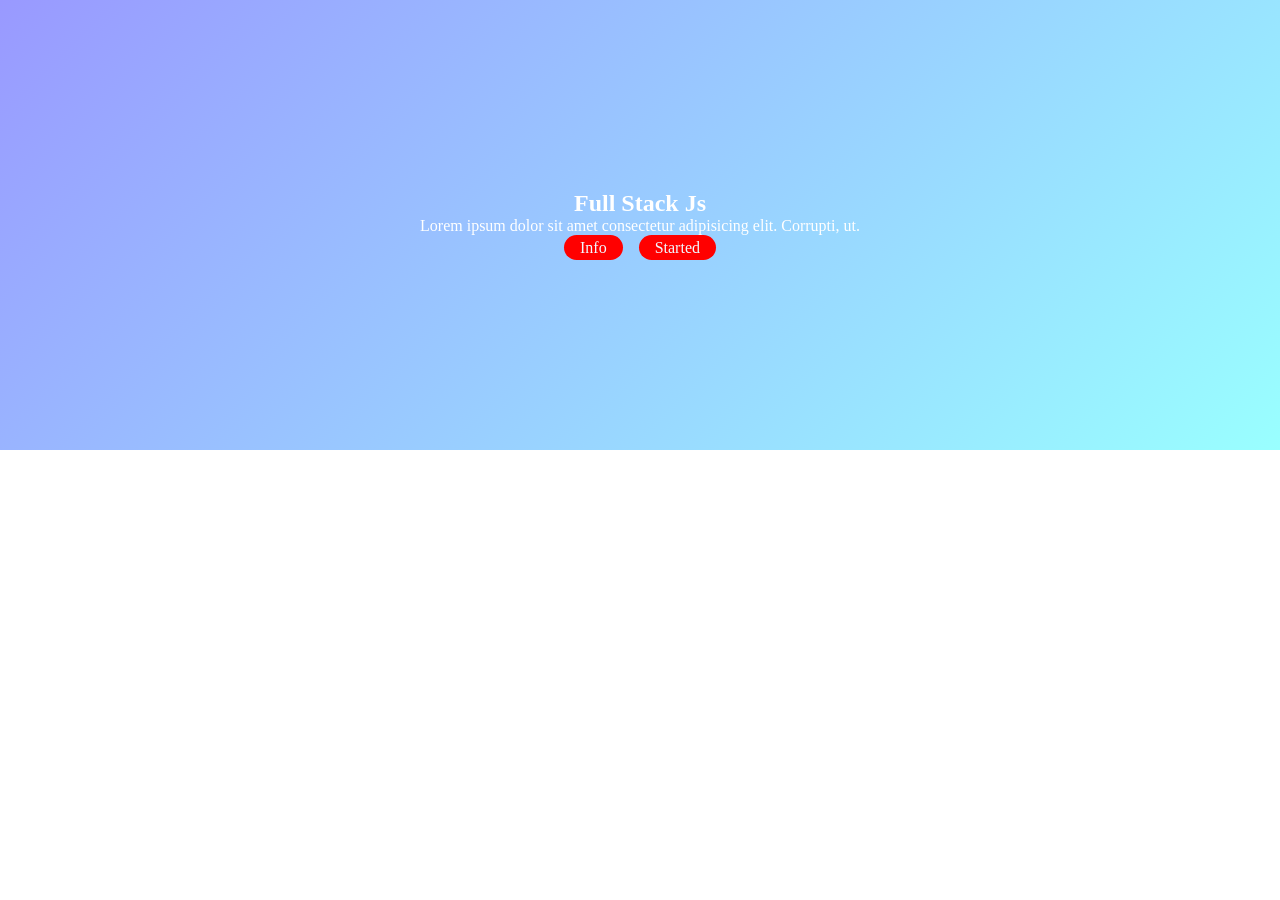
==== hero.html @ 4f5e5c35 "initial commit" ====
<!DOCTYPE html>
<html lang="en">
<head>
    <meta charset="UTF-8">
    <meta name="viewport" content="width=device-width, initial-scale=1.0">
    <title>Hero</title>
    <link rel="stylesheet" href="hero.css">
</head>
<body>
    <section class="hero">
        <div class="hero-content">
            <div class="hero-tile">
                <h1 class="title">Full Stack Js</h1>
                <p class="pag">Lorem ipsum dolor sit amet consectetur adipisicing elit. Corrupti, ut.</p>
            </div>
            <div class="hero-action">
                <a class="btn-primary" href="">Info</a>
                <a class="btn-secondary" href="">Started</a>
            </div>
        </div>
    </section>
</body>
</html>
---- hero.css ----
* {
    margin: 0;
    padding: 0;
}

.hero {
    min-height: 50vh;
    display: flex;
    align-items: center;
    justify-content: center;
    background: linear-gradient(135deg, rgba(0, 0, 255, 0.4), rgba(0, 255, 255, 0.4)), 
    url("https://static.vecteezy.com/system/resources/thumbnails/013/087/516/small/[base64].jpg") center / cover;
    animation: herofade 0.9s ease-out;
}

@keyframes herofade {
    from {
        opacity: 0;
    }
    to {
        opacity: 1;
    }
}

.hero-content {
    max-width: 500px;

}

.hero-tile h1, p {
    color: white;
}
.title {
        display: flex;
    align-items: center;
    justify-content: center;
}

.hero-action {
    display: flex;
    align-items: center;
    justify-content: center;
    gap: 1rem;
}

.btn-primary, .btn-secondary{
    background-color: red;
    text-decoration: none;
    border-radius: 15px;
    padding: 0.2rem 1rem;
    color: aliceblue;
}

.btn-primary:hover{
    background-color: yellow;
    color: black;
}

@media (600px <= width <= 900px) {
    .pag {
        font-size: 20px;
        color: rgb(255, 0, 0);
    }
}

@media (max-width:599px) {
    .pag {
        font-size: 10px;
        color: black;
    }
}
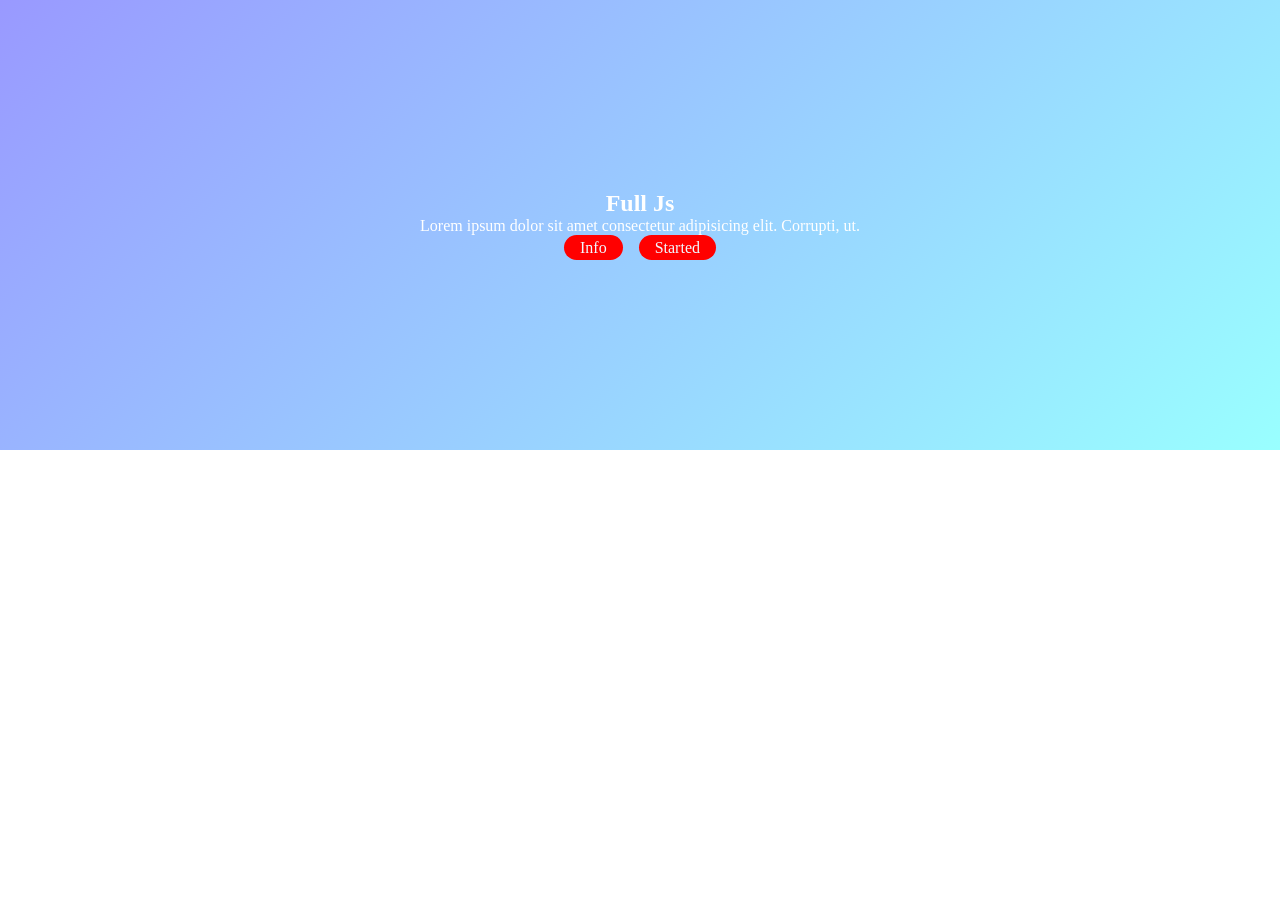
==== commit d5e82f09: "for example" ====
--- a/hero.html
+++ b/hero.html
@@ -10,7 +10,7 @@
     <section class="hero">
         <div class="hero-content">
             <div class="hero-tile">
-                <h1 class="title">Full Stack Js</h1>
+                <h1 class="title">Full Js</h1>
                 <p class="pag">Lorem ipsum dolor sit amet consectetur adipisicing elit. Corrupti, ut.</p>
             </div>
             <div class="hero-action">
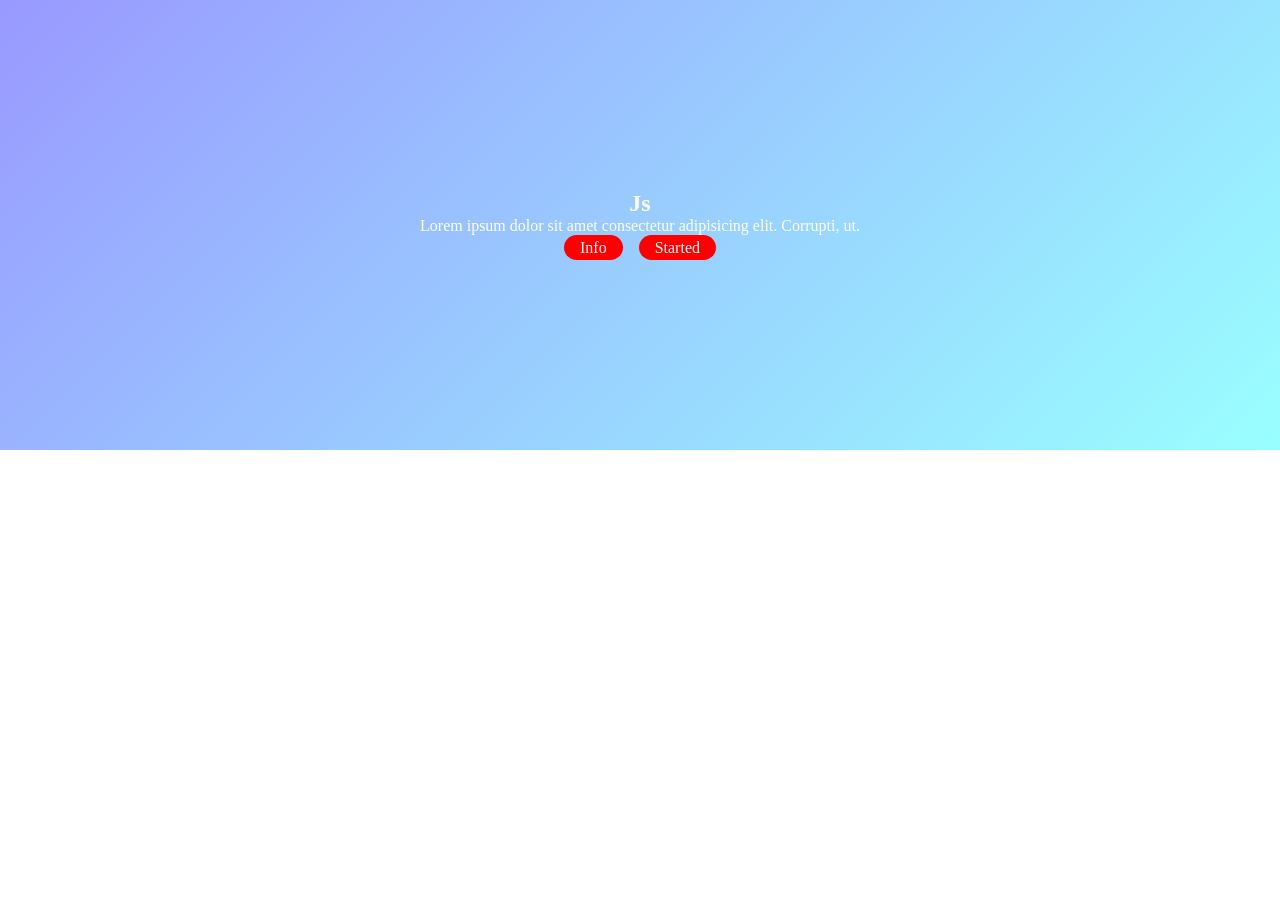
==== commit d5313f32: "Update hero.html" ====
--- a/hero.html
+++ b/hero.html
@@ -10,7 +10,7 @@
     <section class="hero">
         <div class="hero-content">
             <div class="hero-tile">
-                <h1 class="title">Full Js</h1>
+                <h1 class="title">Js</h1>
                 <p class="pag">Lorem ipsum dolor sit amet consectetur adipisicing elit. Corrupti, ut.</p>
             </div>
             <div class="hero-action">
@@ -20,4 +20,4 @@
         </div>
     </section>
 </body>
-</html>+</html>
